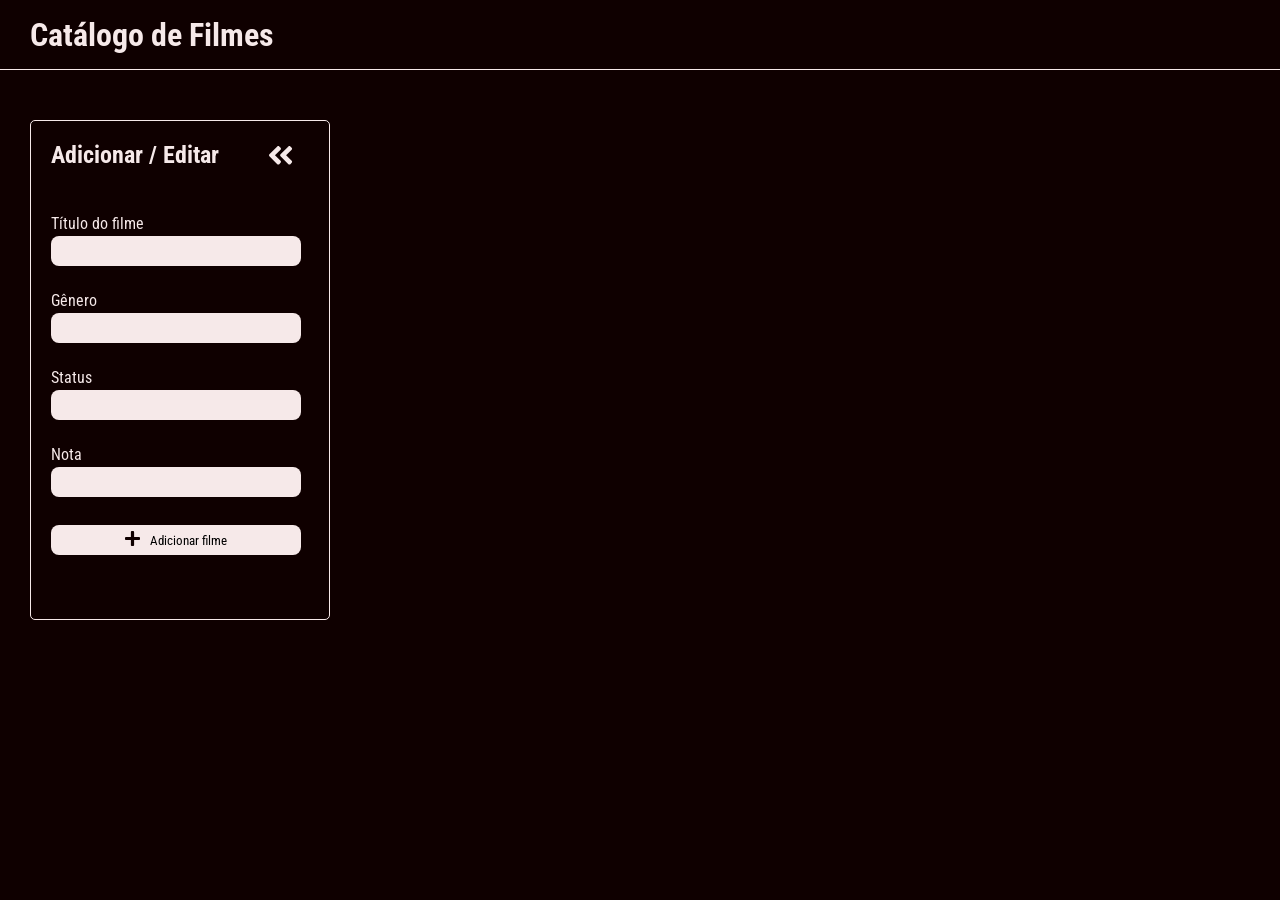
==== fronted/index.html @ d1ec646f "Refazendo paginação" ====
<!DOCTYPE html>
<html lang="en">
<head>
    <meta charset="UTF-8">
    <meta name="viewport" content="width=device-width, initial-scale=1.0">
    <title>Catálogo de Filmes</title>

    <link rel="stylesheet" href="CSS/style.css">

    <link rel="preconnect" href="https://fonts.googleapis.com">
    <link rel="preconnect" href="https://fonts.gstatic.com" crossorigin>
    <link href="https://fonts.googleapis.com/css2?family=Roboto+Condensed:ital,wght@0,100..900;1,100..900&family=Roboto:ital,wght@0,100..900;1,100..900&display=swap" rel="stylesheet">
</head>
<body>
    <header>
        <h1>Catálogo de Filmes</h1>
    </header>
    <main>
        <aside id="formulario">
            <div id="aside-top">
                <h2>Adicionar / Editar</h2>
                <img src="src/icons/arrow-hide.svg" alt="Seta para abrir e fechar a barra lateral." id="arrow-hide">
            </div>
            <form id="form-filmes">
                <div class="item-form" id="titulo-field">
                    <label for="tituloF">Título do filme</label>
                    <input type="text" id="tituloF" class="tituloF">
                </div>

                <div class="item-form" id="genero-field">
                    <label for="genero">Gênero</label>
                    <input type="text" id="genero" class="genero">
                </div>

                <div class="item-form" id="status-field">
                    <label for="status">Status</label>
                    <input type="text" id="status" class="status">
                </div>

                <div class="item-form" id="nota-field">
                    <label for="nota">Nota</label>
                    <input type="number" id="nota" class="nota">
                </div>

                <button type="submit">
                    <span>
                        <img src="src/icons/plus.svg" alt="Símbolo de mais">
                    </span>
                    <p>Adicionar filme</p>
                </button>
            </form>
        </aside>
        <section id="sessao-de-filmes">
            <article id="container-cards">
                <!-- <div class="card-filmes">
                    <div class="info-filmes">
                        <p>Títitulo</p>
                        <p>Gênero</p>
                        <p>Status</p>
                        <p>Nota</p>
                    </div>
                    <div class="icons">
                        <img class="pencil" src="src/icons/pencil.svg" alt="">
                        <img class="trash" src="src/icons/trash-alt.svg" alt="">
                    </div>
                </div> -->
            </article>
            <div id="paginacao"></div>
        </section>
    </main>

    <script src="https://code.jquery.com/jquery-3.7.1.min.js"></script>
    <script src="script.js"></script>

    <div id="popup-excluir">
        <p>Deseja excluir este filme?</p>
        <button id="confirmar-excluir">EXCLUIR</button>
        <button id="cancelar-excluir">CANCELAR</button>
    </div>

    <div id="popup-editar">
        <input type="text" id="editar-titulo" placeholder="Título">
        <input type="text" id="editar-genero" placeholder="Gênero">
        <input type="text" id="editar-status" placeholder="Status">
        <input type="number" id="editar-nota" placeholder="Nota">
        <button id="confirmar-edicao">SALVAR</button>
        <button id="cancelar-edicao">CANCELAR</button>
    </div>

</body>
</html>
---- fronted/CSS/style.css ----
* {
    margin: 0;
    padding: 0;
    box-sizing: border-box;
    font-family: "Roboto Condensed", sans-serif;
}

body {
    background: #0F0000;
}

header {
    background: #0F0000;
    height: 70px;
    color: #F6E9E9;
    border-bottom: 1px solid #F6E9E9;
    display: flex;
    align-items: center;
}

header > h1 {
    margin-left: 30px;
}

main {
    display: grid;
    grid-template-columns: 30px max-content auto;
    grid-template-rows: 50px auto;
}

main > #formulario {
    display: grid;
    grid-column: 2;
    grid-row: 2;
    background: #0F0000;
    border: 1px solid #F6E9E9;
    border-radius: 5px;
    padding: 20px;
    width: 300px;
    max-height: 500px;
}

main > #formulario > #aside-top {
    color: #F6E9E9;
    display: grid;
    grid-template-columns: auto auto;
}

main > #formulario > #aside-top > #arrow-hide {
    grid-column: 2;
    align-self: center;
    justify-self: center;
}

main > aside > form {
    display: grid;
    grid-template-rows: 20px repeat(6, auto) 20px;
    row-gap: 25px;
    align-content: start;
}

main > aside > form > .item-form {
    display: flex;
    flex-direction: column;
}

main > aside > form > .item-form > label {
    color: #F6E9E9;
}

main > aside > form > .item-form > input {
    height: 30px;
    max-width: 250px;
    border-radius: 8px;
    border: none;
    margin-top: 3px;
    background-color: #F6E9E9;
}

main > aside > form > .item-form#titulo-field {
    grid-row: 2;
}

main > aside > form > .item-form#genero-field {
    grid-row: 3;
}

main > aside > form > .item-form#status-field {
    grid-row: 4;
}

main > aside > form > .item-form#nota-field {
    grid-row: 5;
}

main > aside > form > button {
    display: flex;
    flex-direction: row;
    justify-content: center;
    align-items: center;
    grid-row: 6;
    height: 30px;
    max-width: 250px;
    border-radius: 8px;
    border: none;
    margin-top: 3px;
    background-color: #F6E9E9;
}

main > aside > form > button > span{
    margin-right: 10px;
}

section#sessao-de-filmes {
    grid-column: 3;
    grid-row: 2;
    color: #F6E9E9;
    padding-left: 50px;
}

section#sessao-de-filmes article {
    display: flex;
    flex-direction: column;
    gap: 20px;
    max-width: 700px;
}

section#sessao-de-filmes article > div.card-filmes {
    display: grid;
    grid-template-columns: 1fr auto ;
    grid-template-rows: 1fr;
    padding: 8px 10px;
    border: 1px solid #F6E9E9;
}

section#sessao-de-filmes article > div.card-filmes > .info-filmes {
    display: flex;
    flex-direction: row;
    gap: 20px;
    flex-wrap: wrap;
    grid-row: 1;
    align-self: center;
}

section#sessao-de-filmes article > div.card-filmes > div.icons {
    align-self: center;
    display: flex;
    flex-direction: row;
    gap: 10px;
}

section#sessao-de-filmes article > div.card-filmes > div.icons > img {
    height: 24px;
    padding: 4px 6px;
    border-radius: 4px;
    border: 1px solid #F6E9E9;
    cursor: pointer;
}

body > #popup-excluir {
    display: none;
    position: absolute;
    background: #0f0000e3;
    border: 1px solid #F6E9E9;
    border-radius: 8px;
    padding: 10px;
    color: #F6E9E9;
    z-index: 1000;
    width: 180px;
}

body > #popup-excluir p {
    margin-bottom: 10px;
}


body > #popup-excluir button {
    width: 100%;
    margin-top: 5px;
    padding: 5px;
    cursor: pointer;
    background: #F6E9E9;
    letter-spacing: 2px;
    color: #0F0000;
    transition: all ease-in-out;
}

body > #popup-excluir button:hover {
    background: #dbc9c9;

}

body > #popup-editar {
    display: none;
    position: absolute;
    width: 220px;
    padding: 12px;
    background: #0F0000;
    border: 1px solid #F6E9E9;
    border-radius: 8px;
    z-index: 1000;
}

body > #popup-editar input {
    width: 100%;
    margin-bottom: 8px;
    padding: 5px;
}

body > #popup-editar button {
    width: 100%;
    margin-top: 5px;
}

#paginacao {
    margin-top: 20px;
    display: flex;
    gap: 10px;
    flex-wrap: wrap;
}

#paginacao button {
    padding: 6px 12px;
    cursor: pointer;
}
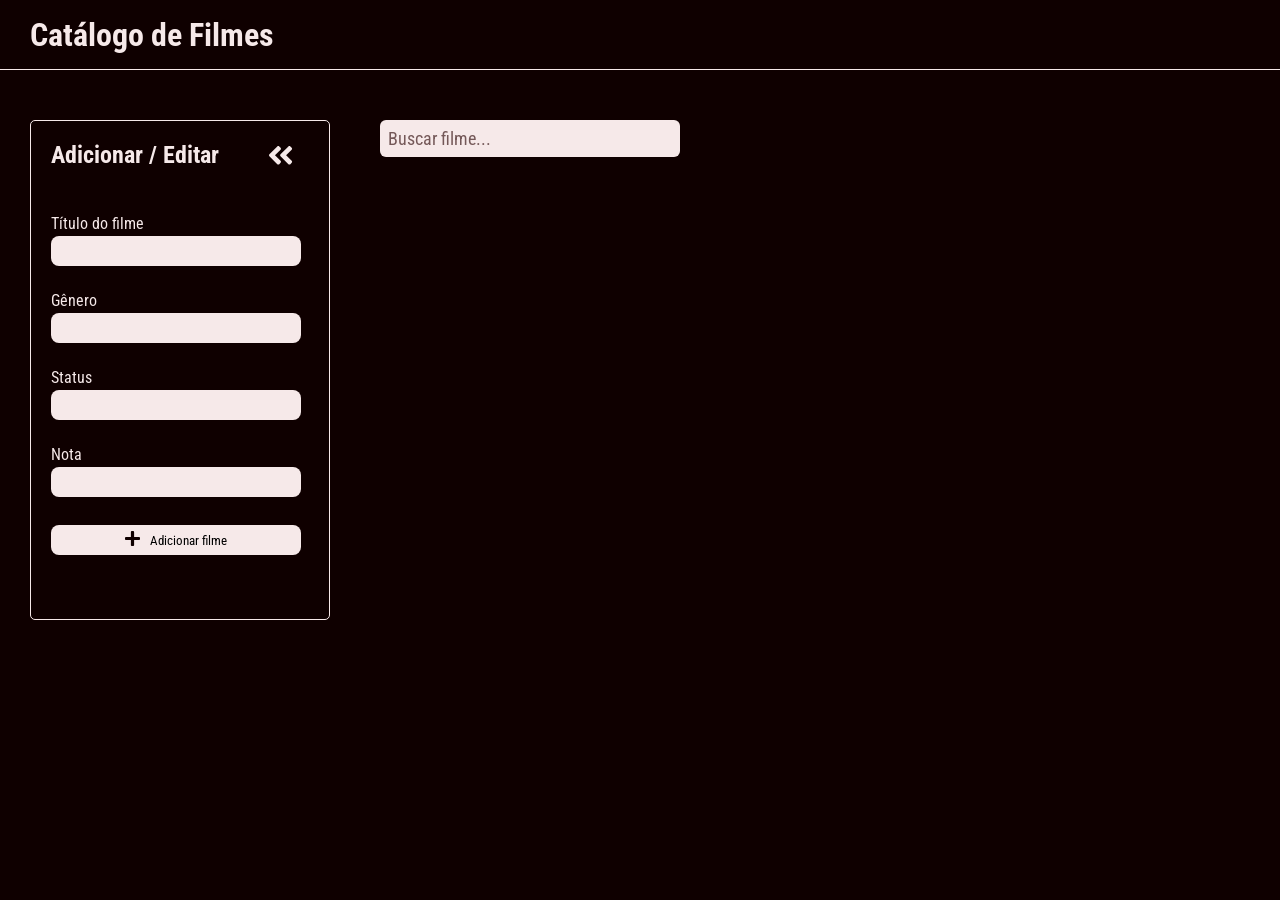
==== commit 1548c430: "Implementando busca de filmes." ====
--- a/fronted/index.html
+++ b/fronted/index.html
@@ -51,6 +51,9 @@
             </form>
         </aside>
         <section id="sessao-de-filmes">
+
+            <input type="text" id="buscar-filme" placeholder="Buscar filme...">
+
             <article id="container-cards">
                 <!-- <div class="card-filmes">
                     <div class="info-filmes">
--- a/fronted/CSS/style.css
+++ b/fronted/CSS/style.css
@@ -105,6 +105,12 @@
     border: none;
     margin-top: 3px;
     background-color: #F6E9E9;
+    cursor: pointer;
+    transition: all .2s ease-in-out;
+}
+
+main > aside > form > button:hover {
+    background: #dbc9c9;
 }
 
 main > aside > form > button > span{
@@ -116,6 +122,7 @@
     grid-row: 2;
     color: #F6E9E9;
     padding-left: 50px;
+    padding-bottom: 20px;
 }
 
 section#sessao-de-filmes article {
@@ -155,6 +162,11 @@
     border-radius: 4px;
     border: 1px solid #F6E9E9;
     cursor: pointer;
+    transition: all .2s ease-in-out;
+}
+
+section#sessao-de-filmes article > div.card-filmes > div.icons > img:hover {
+    background: #3a2f2f;
 }
 
 body > #popup-excluir {
@@ -182,6 +194,8 @@
     background: #F6E9E9;
     letter-spacing: 2px;
     color: #0F0000;
+    padding: 10px 0;
+    border-radius: 8px;
     transition: all ease-in-out;
 }
 
@@ -205,11 +219,33 @@
     width: 100%;
     margin-bottom: 8px;
     padding: 5px;
+    background: #F6E9E9;
+    border-radius: 8px;
+    border: none;
+    color: #0F0000;
+    font-size: 18px;
+}
+
+body > #popup-editar input::placeholder {
+    color: #745858;
+    
 }
 
 body > #popup-editar button {
     width: 100%;
+    padding: 10px 0;
     margin-top: 5px;
+    border-radius: 8px;
+    border: none;
+    background: #F6E9E9;
+    color: #0F0000;
+    letter-spacing: 2px;
+    cursor: pointer;
+}
+
+#popup-editar button:hover {
+    background: #dbc9c9;
+
 }
 
 #paginacao {
@@ -222,4 +258,29 @@
 #paginacao button {
     padding: 6px 12px;
     cursor: pointer;
-}
+    font-size: 20px;
+    background: #F6E9E9;
+    border: none;
+    border-radius: 50%;
+    transition: all .2s ease-in-out;
+}
+
+#paginacao button:hover {
+    background: #bca7a7;
+    color: #0F0000;
+}
+
+#buscar-filme {
+    width: 300px;
+    padding: 8px;
+    margin-bottom: 20px;
+    border-radius: 6px;
+    border: none;
+    background: #F6E9E9;
+    color: #0F0000;
+    font-size: 18px;
+}
+
+#buscar-filme::placeholder {
+    color: #745858;
+} 
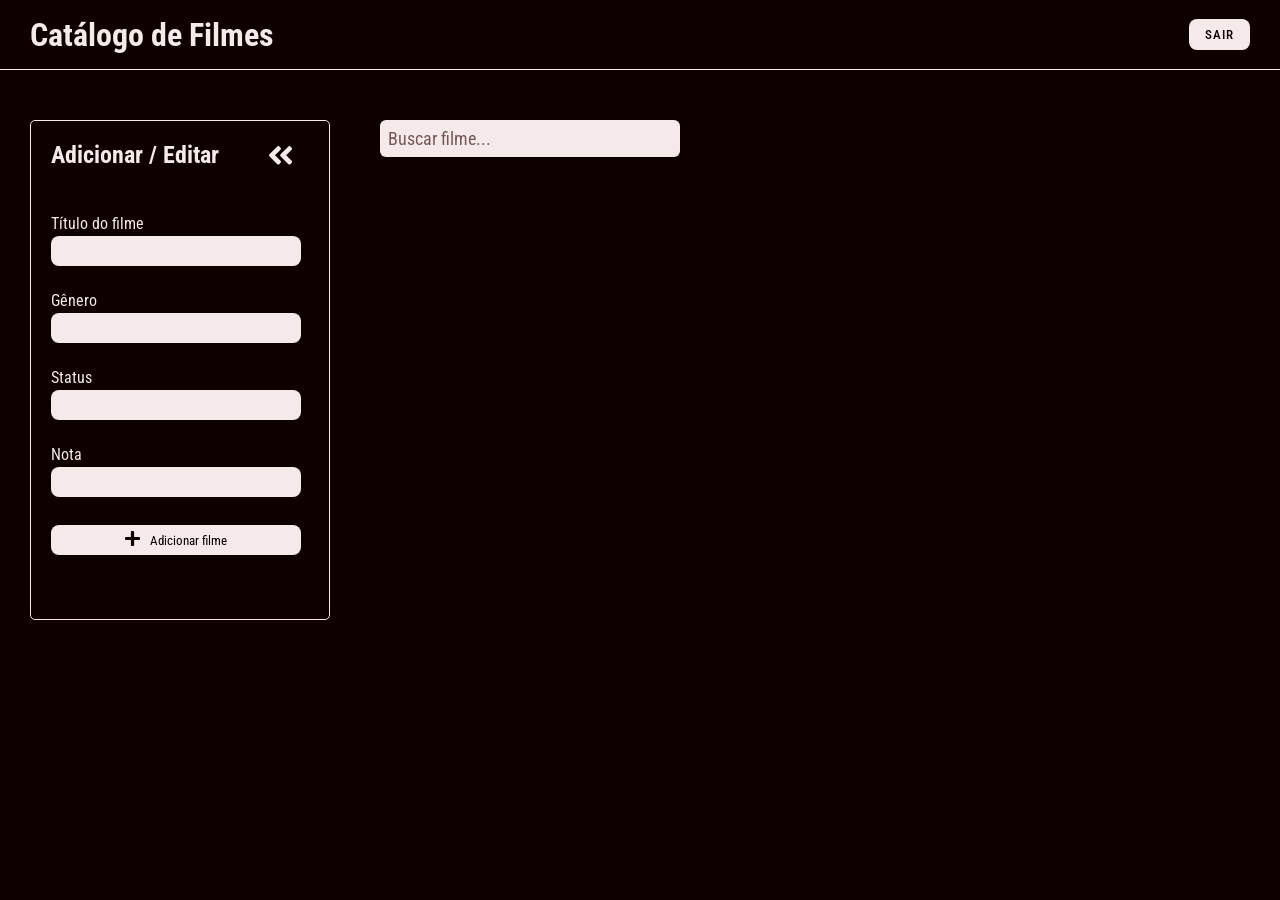
==== commit 973e54cd: "Adicionando botão de log out" ====
--- a/fronted/index.html
+++ b/fronted/index.html
@@ -14,6 +14,7 @@
 <body>
     <header>
         <h1>Catálogo de Filmes</h1>
+        <button id="logout-btn">SAIR</button>
     </header>
     <main>
         <aside id="formulario">
--- a/fronted/CSS/style.css
+++ b/fronted/CSS/style.css
@@ -16,10 +16,28 @@
     border-bottom: 1px solid #F6E9E9;
     display: flex;
     align-items: center;
+    justify-content: space-between;
 }
 
 header > h1 {
     margin-left: 30px;
+}
+
+#logout-btn {
+    margin-right: 30px;
+    padding: 8px 16px;
+    border: none;
+    border-radius: 8px;
+    background: #F6E9E9;
+    color: #0F0000;
+    font-weight: 500;
+    cursor: pointer;
+    letter-spacing: 1px;
+    transition: all .2s ease-in-out;
+}
+
+#logout-btn:hover {
+    background: #dbc9c9;
 }
 
 main {
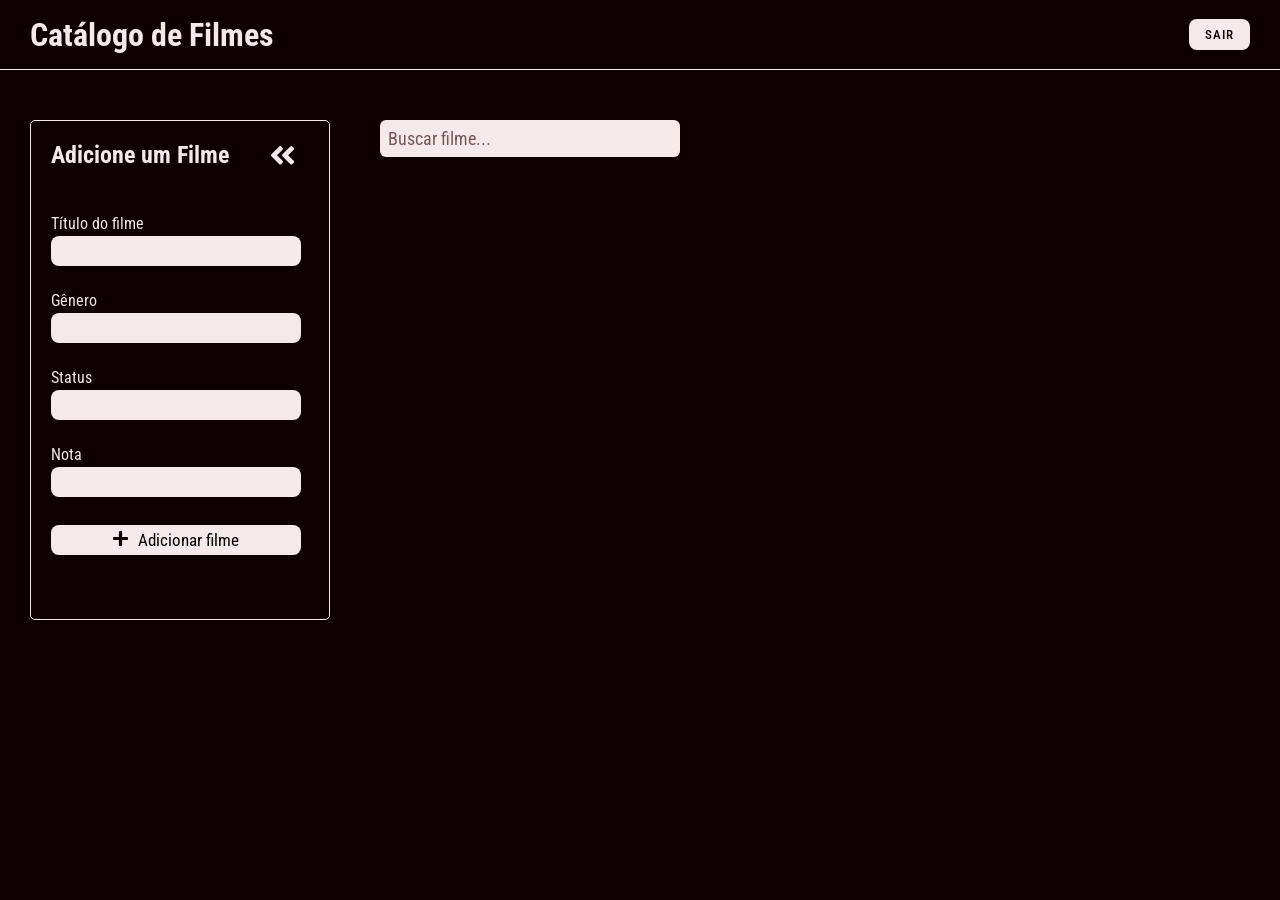
==== commit 2389e8f9: "Funcionalidade tecla ESC no modal." ====
--- a/fronted/index.html
+++ b/fronted/index.html
@@ -19,7 +19,7 @@
     <main>
         <aside id="formulario">
             <div id="aside-top">
-                <h2>Adicionar / Editar</h2>
+                <h2>Adicione um Filme</h2>
                 <img src="src/icons/arrow-hide.svg" alt="Seta para abrir e fechar a barra lateral." id="arrow-hide">
             </div>
             <form id="form-filmes">
@@ -91,5 +91,9 @@
         <button id="cancelar-edicao">CANCELAR</button>
     </div>
 
+    <div id="overlay"></div>
+
+
+    
 </body>
 </html>
--- a/fronted/CSS/style.css
+++ b/fronted/CSS/style.css
@@ -125,6 +125,7 @@
     background-color: #F6E9E9;
     cursor: pointer;
     transition: all .2s ease-in-out;
+    font-size: 17px;
 }
 
 main > aside > form > button:hover {
@@ -188,7 +189,7 @@
 }
 
 body > #popup-excluir {
-    display: none;
+    /* display: none;
     position: absolute;
     background: #0f0000e3;
     border: 1px solid #F6E9E9;
@@ -196,7 +197,19 @@
     padding: 10px;
     color: #F6E9E9;
     z-index: 1000;
-    width: 180px;
+    width: 180px; */
+     display: none;
+    position: fixed;
+    top: 50%;
+    left: 50%;
+    transform: translate(-50%, -50%);
+    background: #0F0000;
+    border: 1px solid #F6E9E9;
+    border-radius: 8px;
+    padding: 20px;
+    color: #F6E9E9;
+    width: 300px;
+    z-index: 1000;
 }
 
 body > #popup-excluir p {
@@ -224,9 +237,12 @@
 
 body > #popup-editar {
     display: none;
-    position: absolute;
-    width: 220px;
-    padding: 12px;
+    position: fixed;
+    top: 50%;
+    left: 50%;
+    transform: translate(-50%, -50%);
+    width: 300px;
+    padding: 20px;
     background: #0F0000;
     border: 1px solid #F6E9E9;
     border-radius: 8px;
@@ -286,6 +302,12 @@
 #paginacao button:hover {
     background: #bca7a7;
     color: #0F0000;
+}
+
+#paginacao > .btn-navegacao {
+    padding: 5px;
+    border-radius: 0%;
+    border-radius: 10px;
 }
 
 #buscar-filme {
@@ -301,4 +323,12 @@
 
 #buscar-filme::placeholder {
     color: #745858;
-} +} 
+
+#overlay {
+    display: none;
+    position: fixed;
+    inset: 0;
+    background: rgba(0, 0, 0, 0.7);
+    z-index: 999;
+}
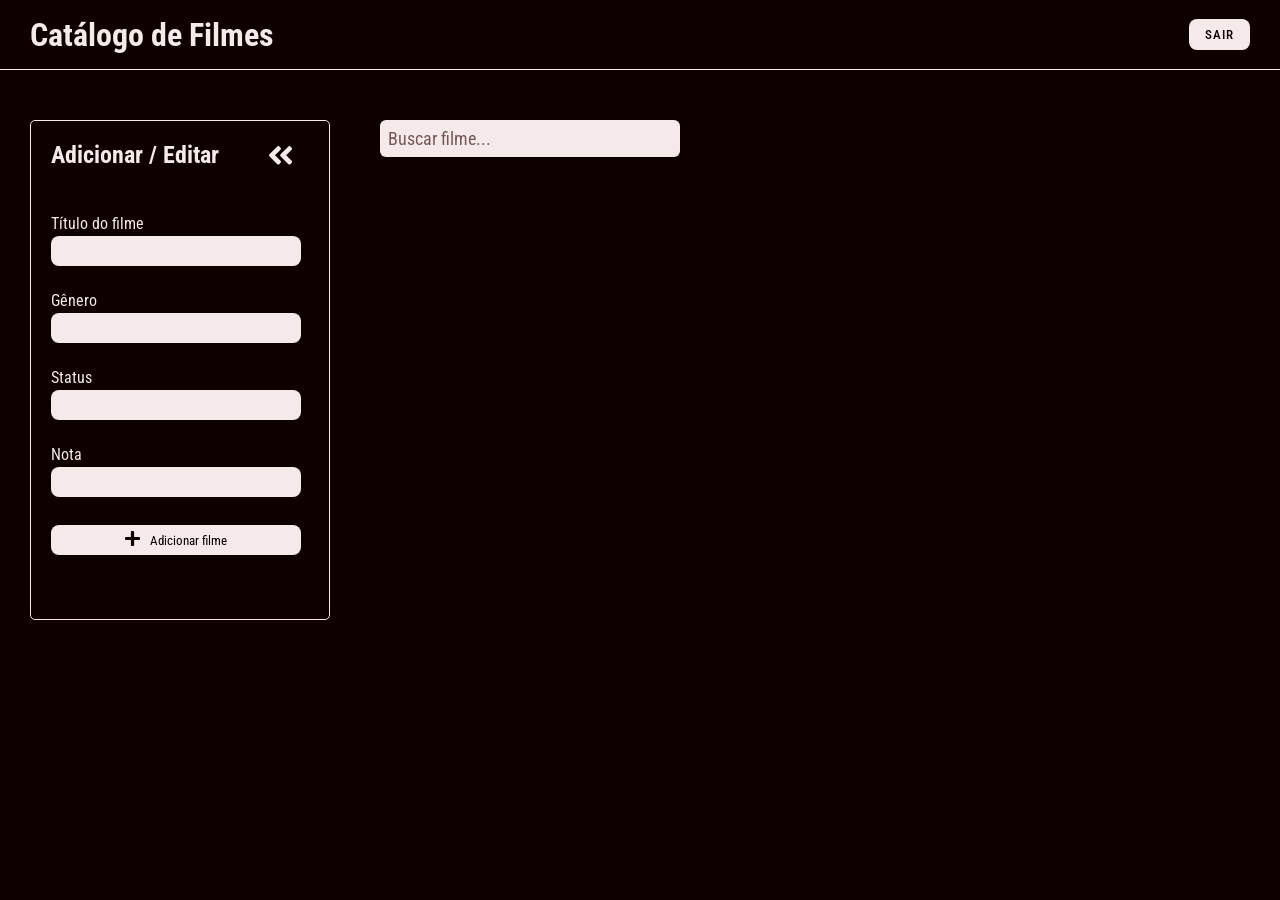
==== commit 122609c7: "Toast adicionado para o cadastro de filmes." ====
--- a/fronted/index.html
+++ b/fronted/index.html
@@ -19,7 +19,7 @@
     <main>
         <aside id="formulario">
             <div id="aside-top">
-                <h2>Adicione um Filme</h2>
+                <h2>Adicionar / Editar</h2>
                 <img src="src/icons/arrow-hide.svg" alt="Seta para abrir e fechar a barra lateral." id="arrow-hide">
             </div>
             <form id="form-filmes">
@@ -92,8 +92,11 @@
     </div>
 
     <div id="overlay"></div>
+    
+    <div  id="toast">
+        <span id="toast-mensagem"></span>
+        <button id="toast-fechar">X</button>
+    </div>
 
-
-    
 </body>
 </html>
--- a/fronted/CSS/style.css
+++ b/fronted/CSS/style.css
@@ -125,7 +125,6 @@
     background-color: #F6E9E9;
     cursor: pointer;
     transition: all .2s ease-in-out;
-    font-size: 17px;
 }
 
 main > aside > form > button:hover {
@@ -331,4 +330,40 @@
     inset: 0;
     background: rgba(0, 0, 0, 0.7);
     z-index: 999;
+}
+
+#toast {
+    display: none;
+    position: fixed;
+    right: 20px;
+    bottom: 20px;
+    min-width: 300px;
+    max-width: 400px;
+    padding: 15px 20px;
+    background: #F6E9E9;
+    color: #0F0000;
+    border-radius: 8px;
+    z-index: 5000;
+    display: flex;
+    justify-content: space-between;
+    align-items: center;
+    box-shadow: 0 4px 12px rgba(0, 0, 0, .3);
+    font-size: 16px;
+    opacity: 0;
+    visibility: hidden;
+    transition: all .3s ease;
+}
+
+#toast.mostrar {
+    opacity: 1;
+    visibility: visible;
+}
+
+#toast-fechar {
+    background: none;
+    border: none;
+    cursor: pointer;
+    font-size: 18px;
+    font-weight: bold;
+    margin-left: 15px;
 }
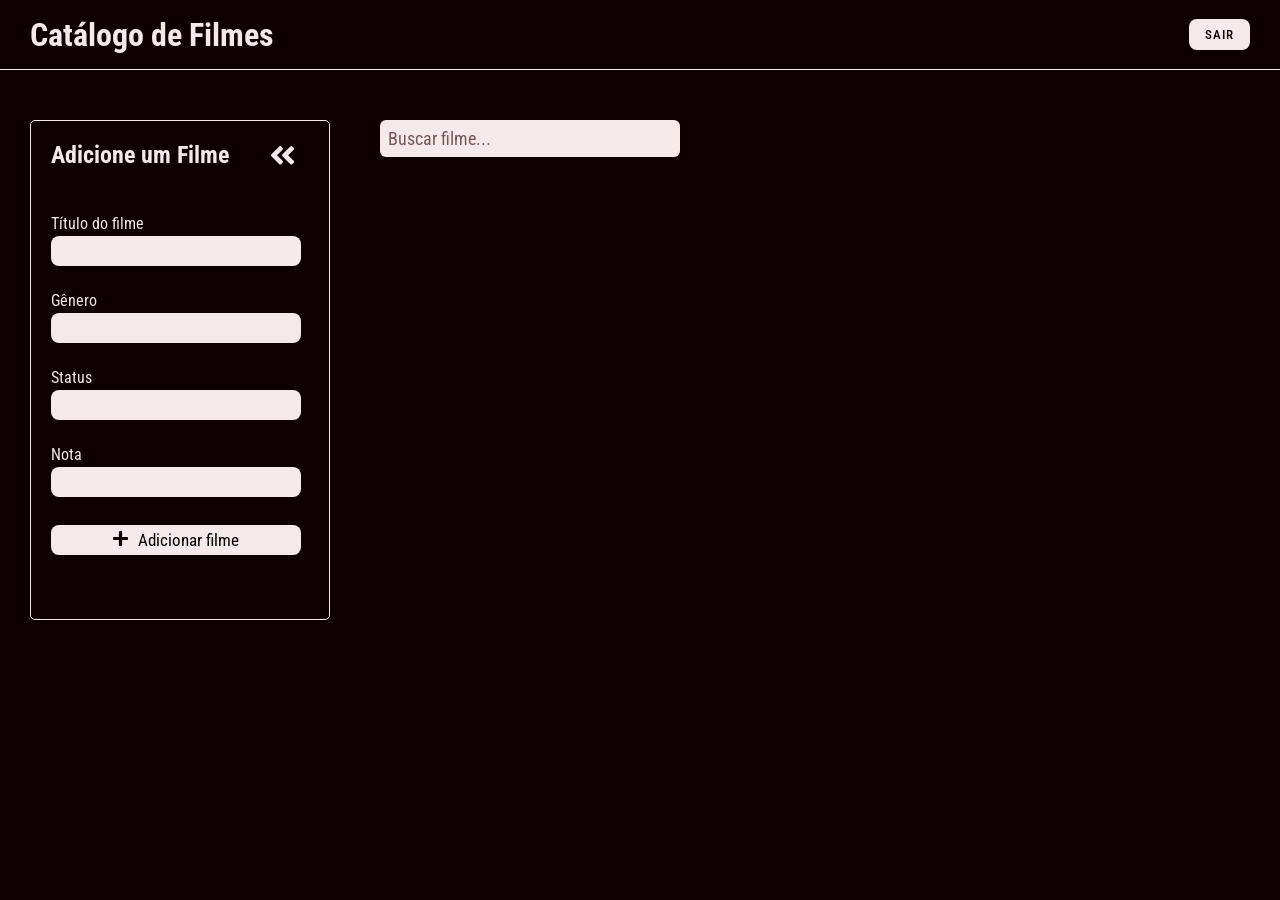
==== commit 022e2715: "Merge branch 'main' of https://github.com/Dudb25/catalogo-filmes" ====
--- a/fronted/index.html
+++ b/fronted/index.html
@@ -19,7 +19,7 @@
     <main>
         <aside id="formulario">
             <div id="aside-top">
-                <h2>Adicionar / Editar</h2>
+                <h2>Adicione um Filme</h2>
                 <img src="src/icons/arrow-hide.svg" alt="Seta para abrir e fechar a barra lateral." id="arrow-hide">
             </div>
             <form id="form-filmes">
@@ -92,11 +92,8 @@
     </div>
 
     <div id="overlay"></div>
+
+
     
-    <div  id="toast">
-        <span id="toast-mensagem"></span>
-        <button id="toast-fechar">X</button>
-    </div>
-
 </body>
 </html>
--- a/fronted/CSS/style.css
+++ b/fronted/CSS/style.css
@@ -125,6 +125,7 @@
     background-color: #F6E9E9;
     cursor: pointer;
     transition: all .2s ease-in-out;
+    font-size: 17px;
 }
 
 main > aside > form > button:hover {
@@ -330,40 +331,4 @@
     inset: 0;
     background: rgba(0, 0, 0, 0.7);
     z-index: 999;
-}
-
-#toast {
-    display: none;
-    position: fixed;
-    right: 20px;
-    bottom: 20px;
-    min-width: 300px;
-    max-width: 400px;
-    padding: 15px 20px;
-    background: #F6E9E9;
-    color: #0F0000;
-    border-radius: 8px;
-    z-index: 5000;
-    display: flex;
-    justify-content: space-between;
-    align-items: center;
-    box-shadow: 0 4px 12px rgba(0, 0, 0, .3);
-    font-size: 16px;
-    opacity: 0;
-    visibility: hidden;
-    transition: all .3s ease;
-}
-
-#toast.mostrar {
-    opacity: 1;
-    visibility: visible;
-}
-
-#toast-fechar {
-    background: none;
-    border: none;
-    cursor: pointer;
-    font-size: 18px;
-    font-weight: bold;
-    margin-left: 15px;
 }
